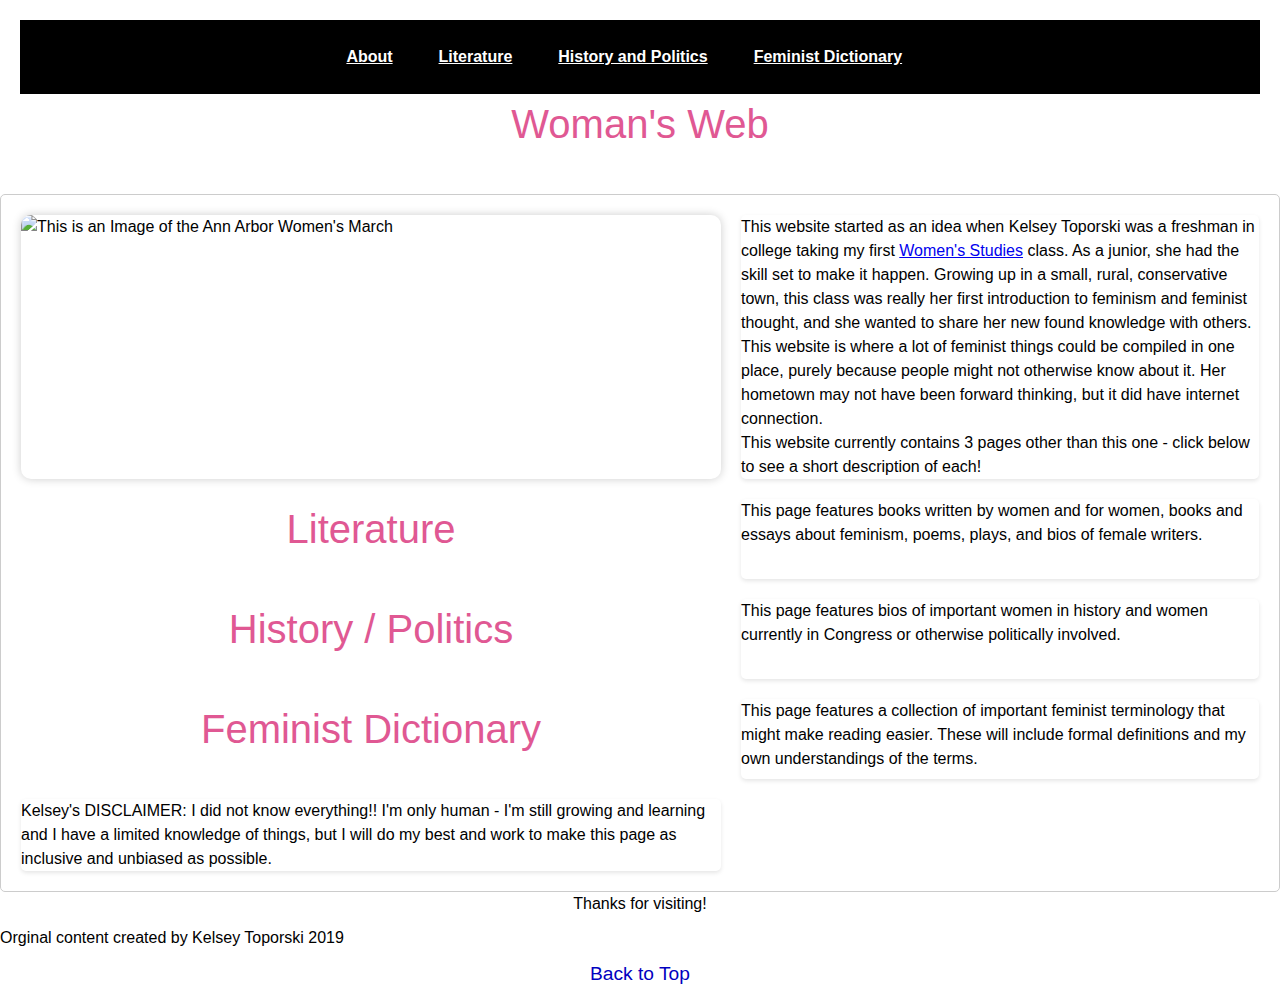
==== index.html @ 21f8f807 "Update index.html" ====
<!DOCTYPE html>
<html lang="en">
<head>
  <meta charset="UTF-8">

  <meta name="viewport" content="width=device-width, initial-scale=1.0">

  <!-- connects to the stylesheets -->
  <link rel="stylesheet" href="css/reset.css">
  <link rel="stylesheet" href="css/style.css">

  <!-- connect to a Google font -->  
  <!-- connect to a Font Aweseom font -->
  <!-- connect to a favicon -->

  <title>Women's Web</title>
</head>

<body>
  <header>
    <nav>
        <ul>
          <li><a href="index.html">About</a></li>
          <li><a href="literature.html">Literature</a></li>
          <li><a href="history.html">History and Politics</a></li>
          <li><a href="femdict.html">Feminist Dictionary</a></li>
        </ul>
    </nav>
    <h1> Woman's Web </h1>
  </header>

  <main>
    <img src="images/women_march_pano.jpg" width="700" alt="This is an Image of the Ann Arbor Women's March">

    <div>
      <p>
        This website started as an idea when Kelsey Toporski was a freshman in college taking my first <a href="https://lsa.umich.edu/women"> Women's Studies</a> class. As a junior, she had the skill set to make it happen. Growing up in a small, rural, conservative town, this class was really her first introduction to feminism and feminist thought, and she wanted to share her new found knowledge with others. This website is where a lot of feminist things could be compiled in one place, purely because people might not otherwise know about it. Her hometown may not have been forward thinking, but it did have internet connection.
      </p>
      <p>
        This website currently contains 3 pages other than this one - click below to see a short description of each!
      </p>
    </div>

      <h1>Literature</h1>
      <div>
        <p>
          This page features books written by women and for women, books and essays about feminism, poems, plays, and bios of female writers.
        </p>
      </div>
      <h1>History / Politics</h1>
      <div>
        <p>
          This page features bios of important women in history and women currently in Congress or otherwise politically involved.
        </p>
      </div>
      <h1>Feminist Dictionary</h1>
      <div>
        <p>
          This page features a collection of important feminist terminology that might make reading easier. These will include formal definitions and my own understandings of the terms.
        </p>
      </div>

    <div>
      <p>
        <span>Kelsey's DISCLAIMER:</span> I did not know everything!! I'm only human - I'm still growing and learning and I have a limited knowledge of things, but I will do my best and work to make this page as inclusive and unbiased as possible.
      </p>
    </div>
  </main>

  <footer>
    <p class="thanks">
      Thanks for visiting! <i></i>
    </p>
    <p>Orginal content created by Kelsey Toporski 2019</p>
    <a href="#top" class="tops">Back to Top</a>
  </footer>
  
</body>
</html>
---- css/style.css ----
html {
  box-sizing: border-box;
}

*,
*:before,
*:after {
  box-sizing: inherit;
  margin: 0;
  padding: 0;
}

/* typography */
body {
  font-family: 'Open Sans', sans-serif;
  line-height: 1.5;
}

h1 {
  font-size: 2.5rem;
  margin-bottom: 20px;
  text-align: center;
  color: #e05893;
}

h2 {
  font-size: 2rem;
  margin-bottom: 10px;
}

ul {
  margin-left: 10px;
}

/* layout */
header {

  align-items: center;
  padding: 20px;
}

nav{
    background-color: #000000;
    padding: 25px 200px;   
    text-align: center;   
  }
  
  nav a{
    color: rgb(255, 255, 255);
    font-weight: bold;
  }
  
  nav ul{
    list-style-type: none; 
  }
  
  nav li{
    display: inline;
    margin-right: 5%;
  }
  


nav a:hover {
  color: #ffffff;
}

main {
    display: grid;
    grid-template-columns: repeat(2, 1fr);
    grid-gap: 20px;
    padding: 20px;
    border: 1px solid #ccc; /* add border */
    border-radius: 5px; /* add border radius for a rounded look */
  }
  

  div {
    border: 1px solid #ccc;
    padding: 50px;
    margin-bottom: 20px;
    border-radius: 5px;
    box-shadow: 0 2px 4px rgba(0, 0, 0, 0.1);
  }
  

img {
  max-width: 100%;
  height: auto;
  border-radius: 10px;
  box-shadow: 0 0 10px rgba(0, 0, 0, 0.2);
  
}
img:hover {
    border: 2px solid #e05893;;
  }
.thanks {
  text-align: center;
  margin-bottom: 10px;
}

.tops {
  display: block;
  text-align: center;
  margin-top: 10px;
  font-size: 1.2rem;
  text-decoration: none;
  color: #0100c0;
}

/* responsive */
@media (max-width: 600px) {
  main {
    grid-template-columns: 1fr;
  }

  nav {
    flex-direction: column;
    align-items: center;
  }

  nav a {
    margin: 5px 0;
  }
}
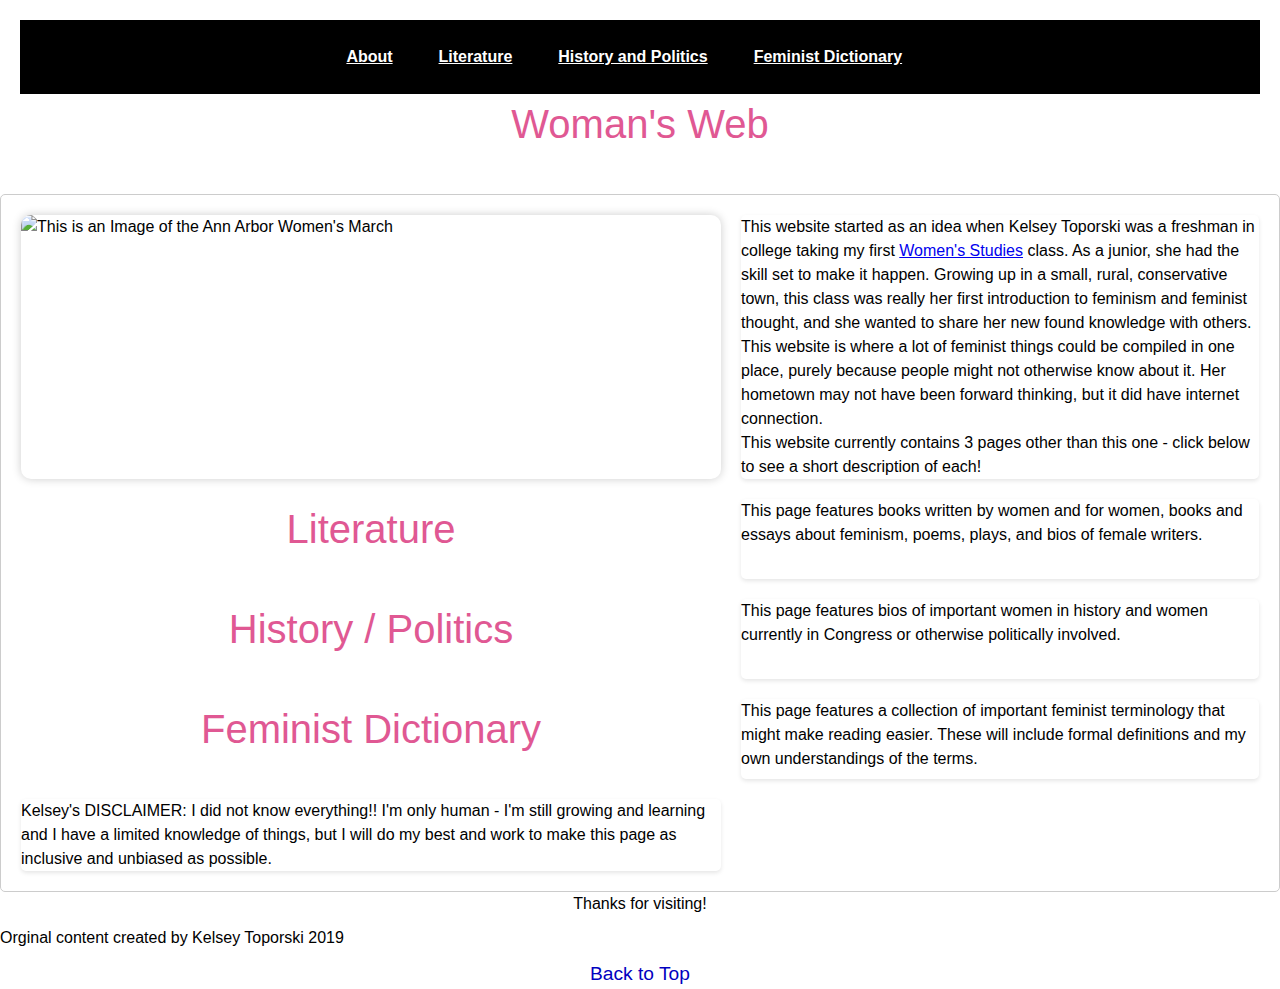
==== commit b4ab829d: "Update index.html" ====
--- a/index.html
+++ b/index.html
@@ -34,7 +34,7 @@
 
     <div>
       <p>
-        This website started as an idea when Kelsey Toporski was a freshman in college taking my first <a href="https://lsa.umich.edu/women"> Women's Studies</a> class. As a junior, she had the skill set to make it happen. Growing up in a small, rural, conservative town, this class was really her first introduction to feminism and feminist thought, and she wanted to share her new found knowledge with others. This website is where a lot of feminist things could be compiled in one place, purely because people might not otherwise know about it. Her hometown may not have been forward thinking, but it did have internet connection.
+        This website started as an idea when Kelsey Toporski was a freshman in college taking my first <a href="https://lsa.umich.edu/wgs"> Women's Studies</a> class. As a junior, she had the skill set to make it happen. Growing up in a small, rural, conservative town, this class was really her first introduction to feminism and feminist thought, and she wanted to share her new found knowledge with others. This website is where a lot of feminist things could be compiled in one place, purely because people might not otherwise know about it. Her hometown may not have been forward thinking, but it did have internet connection.
       </p>
       <p>
         This website currently contains 3 pages other than this one - click below to see a short description of each!
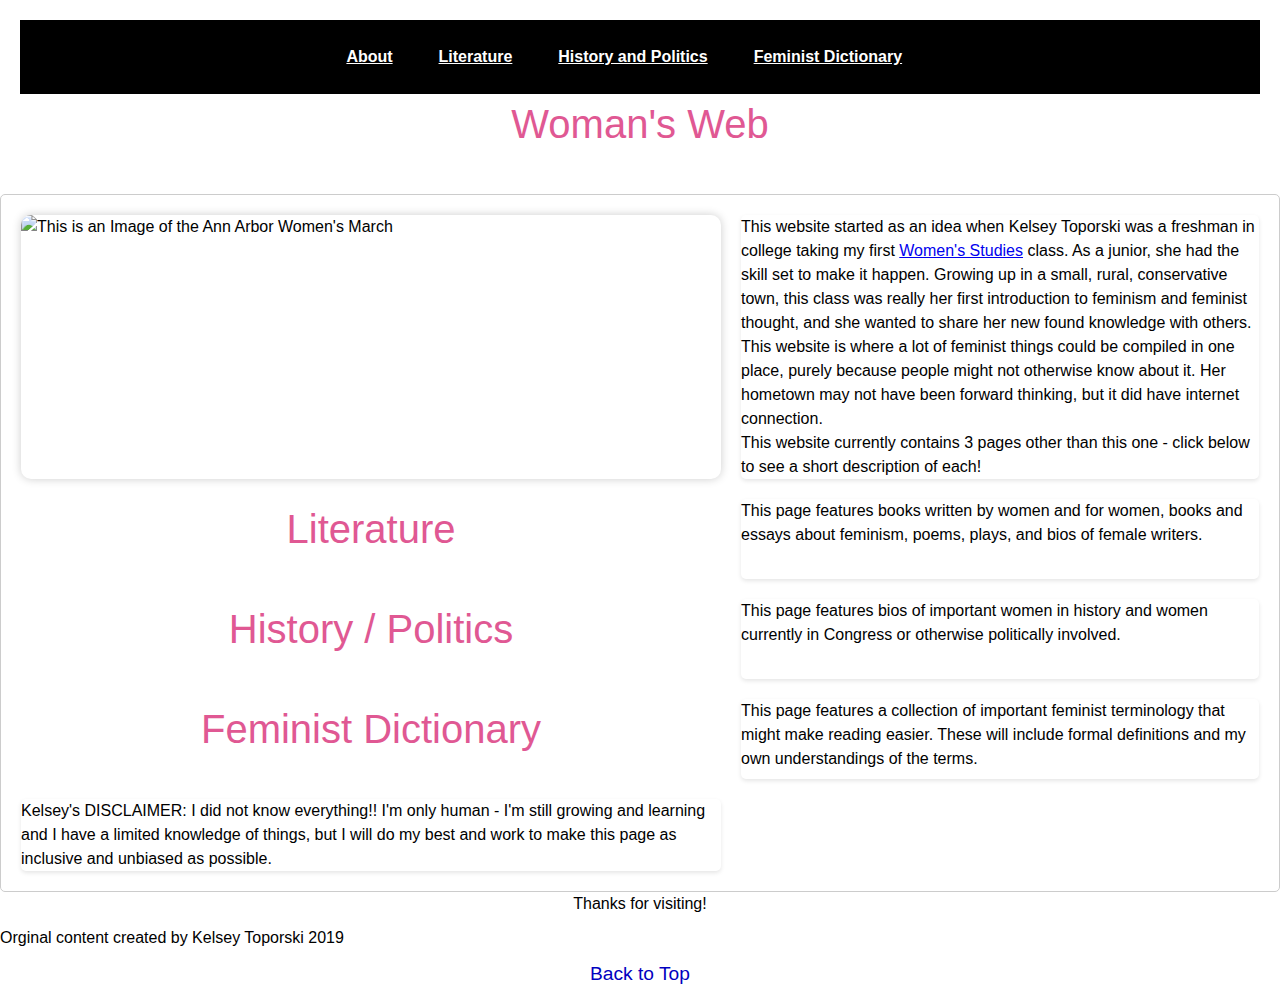
==== commit f3972700: "Update index.html" ====
--- a/index.html
+++ b/index.html
@@ -34,7 +34,7 @@
 
     <div>
       <p>
-        This website started as an idea when Kelsey Toporski was a freshman in college taking my first <a href="https://lsa.umich.edu/wgs"> Women's Studies</a> class. As a junior, she had the skill set to make it happen. Growing up in a small, rural, conservative town, this class was really her first introduction to feminism and feminist thought, and she wanted to share her new found knowledge with others. This website is where a lot of feminist things could be compiled in one place, purely because people might not otherwise know about it. Her hometown may not have been forward thinking, but it did have internet connection.
+        This website started as an idea when Kelsey Toporski was a freshman in college taking my first <a href="https://lsa.umich.edu/women-gender"> Women's Studies</a> class. As a junior, she had the skill set to make it happen. Growing up in a small, rural, conservative town, this class was really her first introduction to feminism and feminist thought, and she wanted to share her new found knowledge with others. This website is where a lot of feminist things could be compiled in one place, purely because people might not otherwise know about it. Her hometown may not have been forward thinking, but it did have internet connection.
       </p>
       <p>
         This website currently contains 3 pages other than this one - click below to see a short description of each!
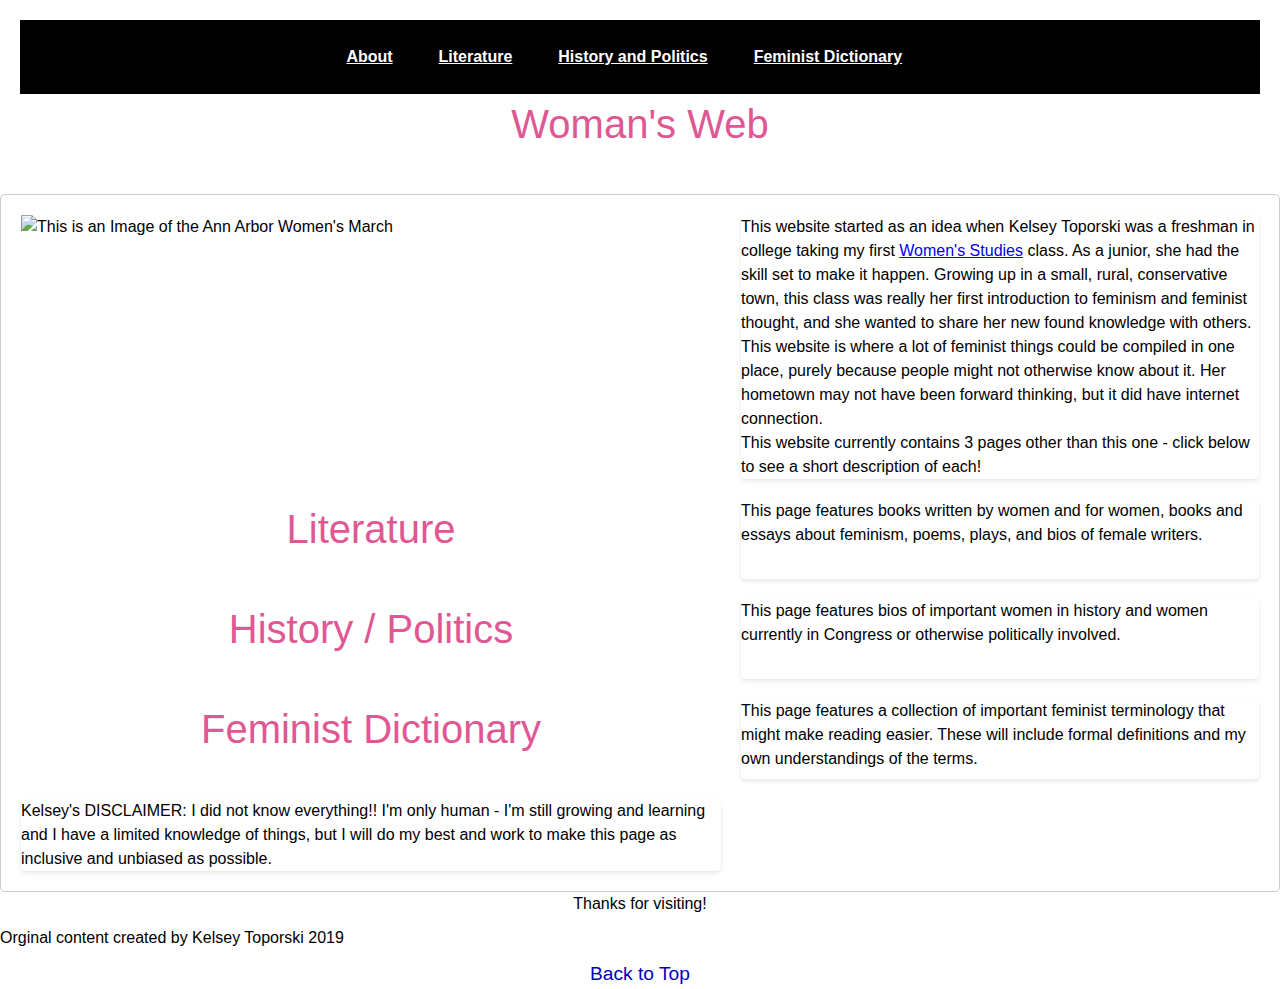
==== commit f65e7a4b: "Update index.html" ====
--- a/index.html
+++ b/index.html
@@ -34,7 +34,7 @@
 
     <div>
       <p>
-        This website started as an idea when Kelsey Toporski was a freshman in college taking my first <a href="https://lsa.umich.edu/women-gender"> Women's Studies</a> class. As a junior, she had the skill set to make it happen. Growing up in a small, rural, conservative town, this class was really her first introduction to feminism and feminist thought, and she wanted to share her new found knowledge with others. This website is where a lot of feminist things could be compiled in one place, purely because people might not otherwise know about it. Her hometown may not have been forward thinking, but it did have internet connection.
+        This website started as an idea when Kelsey Toporski was a freshman in college taking my first <a href="https://lsa.umich.edu/wgs"> Women's Studies</a> class. As a junior, she had the skill set to make it happen. Growing up in a small, rural, conservative town, this class was really her first introduction to feminism and feminist thought, and she wanted to share her new found knowledge with others. This website is where a lot of feminist things could be compiled in one place, purely because people might not otherwise know about it. Her hometown may not have been forward thinking, but it did have internet connection.
       </p>
       <p>
         This website currently contains 3 pages other than this one - click below to see a short description of each!
--- a/css/style.css
+++ b/css/style.css
@@ -86,11 +86,16 @@
   
 
 img {
+img {
   max-width: 100%;
   height: auto;
+  margin: 5px;
+  padding: 25px;
   border-radius: 10px;
   box-shadow: 0 0 10px rgba(0, 0, 0, 0.2);
-  
+  display: block;
+  box-sizing: border-box;
+}
 }
 img:hover {
     border: 2px solid #e05893;;
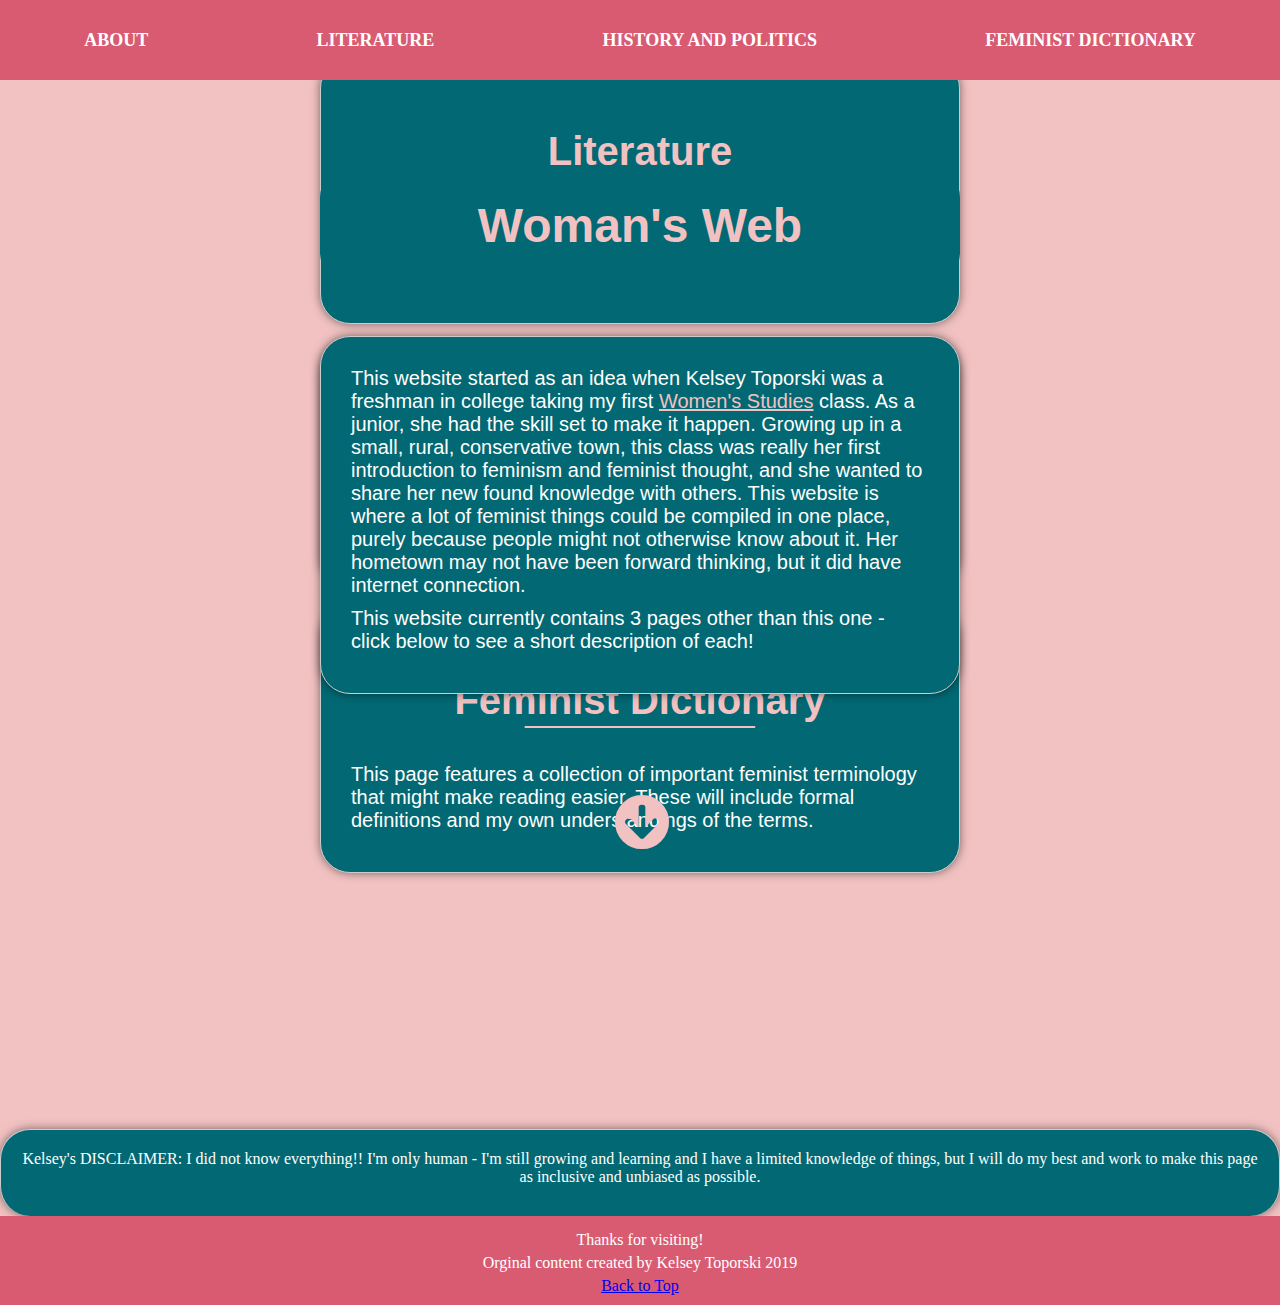
==== commit 212d76d8: "Update index.html" ====
--- a/index.html
+++ b/index.html
@@ -10,8 +10,14 @@
   <link rel="stylesheet" href="css/style.css">
 
   <!-- connect to a Google font -->  
+  <link href="https://fonts.googleapis.com/css2?family=Font+Name&display=swap" rel="stylesheet">
+
   <!-- connect to a Font Aweseom font -->
+  <link rel="stylesheet" href="https://cdnjs.cloudflare.com/ajax/libs/font-awesome/5.15.3/css/all.min.css">
+
   <!-- connect to a favicon -->
+  <link rel="icon" type="image/png" href="/favicon.ico" />
+
 
   <title>Women's Web</title>
 </head>
@@ -25,42 +31,53 @@
           <li><a href="history.html">History and Politics</a></li>
           <li><a href="femdict.html">Feminist Dictionary</a></li>
         </ul>
+
     </nav>
     <h1> Woman's Web </h1>
   </header>
 
   <main>
-    <img src="images/women_march_pano.jpg" width="700" alt="This is an Image of the Ann Arbor Women's March">
 
-    <div>
+    <img class="dissolve" src="images/women_march_pano.jpg"  alt="This is an Image of the Ann Arbor Women's March">
+
+
+    <div class="intro">
       <p>
-        This website started as an idea when Kelsey Toporski was a freshman in college taking my first <a href="https://lsa.umich.edu/wgs"> Women's Studies</a> class. As a junior, she had the skill set to make it happen. Growing up in a small, rural, conservative town, this class was really her first introduction to feminism and feminist thought, and she wanted to share her new found knowledge with others. This website is where a lot of feminist things could be compiled in one place, purely because people might not otherwise know about it. Her hometown may not have been forward thinking, but it did have internet connection.
+        This website started as an idea when Kelsey Toporski was a freshman in college taking my first <a href="https://lsa.umich.edu/women"> Women's Studies</a> class. As a junior, she had the skill set to make it happen. Growing up in a small, rural, conservative town, this class was really her first introduction to feminism and feminist thought, and she wanted to share her new found knowledge with others. This website is where a lot of feminist things could be compiled in one place, purely because people might not otherwise know about it. Her hometown may not have been forward thinking, but it did have internet connection.
       </p>
       <p>
         This website currently contains 3 pages other than this one - click below to see a short description of each!
       </p>
     </div>
 
-      <h1>Literature</h1>
-      <div>
+    <a href="#h2"><i class="fas fa-arrow-circle-down"></i></a>
+
+    
+
+
+      
+      <div class="contents">
+        <h2 id="h2">Literature</h2>
         <p>
           This page features books written by women and for women, books and essays about feminism, poems, plays, and bios of female writers.
         </p>
       </div>
-      <h1>History / Politics</h1>
-      <div>
+      
+      <div class="contents">
+        <h2>History / Politics</h2>
         <p>
           This page features bios of important women in history and women currently in Congress or otherwise politically involved.
         </p>
       </div>
-      <h1>Feminist Dictionary</h1>
-      <div>
+      
+      <div class="contents">
+        <h2>Feminist Dictionary</h2>
         <p>
           This page features a collection of important feminist terminology that might make reading easier. These will include formal definitions and my own understandings of the terms.
         </p>
       </div>
 
-    <div>
+    <div class="disclaim">
       <p>
         <span>Kelsey's DISCLAIMER:</span> I did not know everything!! I'm only human - I'm still growing and learning and I have a limited knowledge of things, but I will do my best and work to make this page as inclusive and unbiased as possible.
       </p>
@@ -74,6 +91,6 @@
     <p>Orginal content created by Kelsey Toporski 2019</p>
     <a href="#top" class="tops">Back to Top</a>
   </footer>
-  
+  </main>
 </body>
 </html>
--- a/css/style.css
+++ b/css/style.css
@@ -1,136 +1,472 @@
-
-html {
-  box-sizing: border-box;
-}
-
-*,
-*:before,
-*:after {
-  box-sizing: inherit;
+nav {
+  background-color: #D95B72;
+  height: 80px;
+    position: fixed;
+    top: 0;
+    width: 100%;
+
+    z-index: 100;
+  
+}
+
+nav ul {
+  list-style: none;
+  display: flex;
+  justify-content: space-around;
+  align-items: center;
+  height: 100%;
   margin: 0;
   padding: 0;
 }
 
-/* typography */
+nav li {
+  padding: 0;
+}
+
+nav a {
+  display: block;
+  text-decoration: none;
+  text-transform: uppercase;
+  color: white;
+  font-weight: bold;
+  font-size: 18px;
+  transition: all 0.3s ease-in-out;
+}
+
+nav ul li a:hover {
+  background-color: #7ED9D0;
+  transform: scale(2.1);
+}
+
+
+img.dissolve {
+  width: 100%;
+  height: 100vh;
+  object-fit: cover;
+  filter: brightness(40%);
+}
 body {
-  font-family: 'Open Sans', sans-serif;
-  line-height: 1.5;
-}
-
+  background-color: #F2C2C2;
+}
+
+/* CHANGE */
 h1 {
-  font-size: 2.5rem;
+  position: relative;
+  top: 0%;
+  left: 0;
+  width: 100%;
+  padding: 0 20px;
+  margin-top: -40px; /* Half the height of the heading */
+  font-family: "Times New Roman", Times, serif;
+  font-size: 3rem;
+  font-weight: bold;
+  color: #F2C2C2;
+  z-index: 2;
+
+  text-align: center;
+}
+
+/* Position the image */
+
+
+header h1 {
+  background-color: #026873;
+  width: 50%;
+  color: #F2C2C2;
+  padding: 30px;
+  border-radius: 30px;
+  position: absolute;
+  top: 25%;
+  left: 25%;
+  transform: translateY(-50%);
+  margin: 0 auto;
+  font-family: "Gill Sans", sans-serif;
+  font-size: 3rem;
+  text-align: center;
+}
+
+.intro {
+  position: absolute;
+  top: 55%;
+  left: 50%;
+  transform: translate(-50%, -50%);
+  z-index: 1;
+  color: #ffffff;
+  font-size: 24px;
+  font-weight: bold;
+  /* styles here */
+}
+
+a[href="https://lsa.umich.edu/women"] {
+  color: #F2C2C2;
+}
+
+div.intro{
+  background-color: #026873;
+  border-radius: 30px;
+  padding: 30px;
+  margin: 20px auto;
+  max-width: 80%;
+  text-align: left;
+  font-family: "Helvetica Neue", sans-serif;
+  font-size: 20px;
+  font-weight: bold;
+}
+
+a[href="#h2"] i.fas.fa-arrow-circle-down {
+  font-size: 3.5rem;
+  color: #F2C2C2;
+  display: block;
+  margin: auto;
+  position: absolute;
+  left: 48%;
+  right: 0;
+  bottom: 50px;
+}
+
+
+h2 {
+  font-size: 2em;
+  color: #F2C2C2;
+  font-weight: bold;
+  text-align: center;
+  margin-top: 1em;
+  margin-bottom: 1em;
+  position: relative;
+  
+}
+
+h2::after {
+  content: '';
+  display: block;
+  position: absolute;
+  bottom: -5px;
+  left: 50%;
+  transform: translateX(-50%);
+  width: 40%;
+  height: 2px;
+  background-color: #F2C2C2;
+  border-radius: 20px;
+}
+
+
+div.contents{
+  background-color: #026873;
+  border-radius: 30px;
+  padding: 30px;
+  margin: 20px auto;
+  max-width: 50%;
+  text-align: left;
+  font-family: "Helvetica Neue", sans-serif;
+  font-size: 20px;
+  font-weight: bold;
+  color: #ffffff;
+
+}
+
+div.disclaim {
+  background-color: #026873;
+  color: #000000;
+  padding: 20px;
+  text-align: center;
+}
+
+footer {
+  background-color: #D95B72;
+  color: white;
+  padding: 10px;
+  text-align: center;
+}
+
+/* Define the grid */
+main.bye {
+  display: grid;
+  grid-template-columns: repeat(2, 1fr);
+  grid-gap: 20px;
+  position: relative;
+  margin-top: 150px; /* change the value as needed */
+  padding: 10px;
+
+}
+
+/* Style the grid items */
+main > div {
+  border: 1px solid #ccc;
+  border-radius: 30px;
+  padding: 50px;
+  margin-top: 20%;
+  background-color: #026873;
+  box-shadow: 0 0 10px rgba(0, 0, 0, 0.5);
+}
+
+/* Style the headings */
+main > div > h1 {
+  margin-top: 0;
+  margin-bottom: 5%;
+}
+
+/* Style the images */
+main > div > img {
+  display: block;
+  width: 100%;
+  height: auto;
   margin-bottom: 20px;
-  text-align: center;
-  color: #e05893;
-}
-
-h2 {
-  font-size: 2rem;
+  box-shadow: 0 0 10px rgba(0, 0, 0, 0.5);
+}
+
+/* Style the content paragraphs */
+main > div > p {
+  margin-top: 0;
   margin-bottom: 10px;
 }
 
-ul {
-  margin-left: 10px;
-}
-
-/* layout */
-header {
-
-  align-items: center;
-  padding: 20px;
-}
-
-nav{
-    background-color: #000000;
-    padding: 25px 200px;   
-    text-align: center;   
+/* Style the subheadings */
+main > div > h3 {
+  margin-top: 0;
+}
+
+img {
+  border: 10px solid #D95B72;
+  border-radius: 10px;
+    opacity: 0;
+    animation-name: fade-in;
+    animation-duration: 2s;
+    animation-fill-mode: forwards;
   }
   
-  nav a{
-    color: rgb(255, 255, 255);
-    font-weight: bold;
+  @keyframes fade-in {
+    from { opacity: 0; }
+    to { opacity: 1; }
   }
+
+/* CSS code for the image pop-out effect */
+.lit:hover {
+  transform: scale(1.1);
+  transition: transform 0.3s ease-out;
+  color: #D95B72;
+}
+
+
+h3 {
+  font-size: 1em;
+  color: #026873;
+  font-weight: bold;
+  margin-top: 4em;
+  margin-bottom: 1em;
+  position: relative;
   
-  nav ul{
-    list-style-type: none; 
+}
+
+.box-list {
+  border: 3px solid #D95B72;
+  border-radius: 20px;
+  padding: 10px;
+  margin-top: 10%;
+  background-color: #7ED9D0;
+}
+
+.box-list h3 {
+  margin-top: 0;
+}
+
+.box-list ul {
+  
+  margin: 10px 0;
+  padding-left: 20px;
+}
+
+.box-list li {
+  margin-bottom: 5px;
+}
+
+
+/* CHANGE */
+p{
+  color: #ffffff;
+}
+
+.fa-eye {
+  font-size: 20px;
+  color: #D95B72;
+  animation: blink 1s infinite;
+  padding-right: 5%;
+}
+
+@keyframes blink {
+  0% {
+    transform: scaleY(1);
   }
-  
-  nav li{
-    display: inline;
-    margin-right: 5%;
+  50% {
+    transform: scaleY(0.1);
   }
-  
-
-
-nav a:hover {
-  color: #ffffff;
-}
-
-main {
-    display: grid;
-    grid-template-columns: repeat(2, 1fr);
-    grid-gap: 20px;
-    padding: 20px;
-    border: 1px solid #ccc; /* add border */
-    border-radius: 5px; /* add border radius for a rounded look */
+  100% {
+    transform: scaleY(1);
   }
-  
-
-  div {
-    border: 1px solid #ccc;
-    padding: 50px;
-    margin-bottom: 20px;
-    border-radius: 5px;
-    box-shadow: 0 2px 4px rgba(0, 0, 0, 0.1);
-  }
-  
-
-img {
-img {
-  max-width: 100%;
+}
+
+main.hi {
+  display: grid;
+  grid-template-columns: 1fr 1fr;
+  grid-gap: 30px;
+  margin-top: 10%;
+  padding: 20px;
+}
+
+main.hi > div {
+  display: flex;
+  flex-direction: column;
+  align-items: center;
+  box-shadow: 0 0 10px rgba(0, 0, 0, 0.5);
+ 
+}
+
+main.hi h1 {
+  margin-top: 20px;
+  text-align: center;
+}
+
+main.hi img {
+  width: 100%;
+  max-width: 500px;
   height: auto;
-  margin: 5px;
-  padding: 25px;
+  border-radius: 50%;
+  box-shadow: 0 0 10px rgba(0, 0, 0, 0.5);
+}
+
+main.hi p {
+  margin-top: 10px;
+  font-size: 16px;
+  line-height: 1.5;
+  text-align: justify;
+  padding: 20px;
+}
+
+main.hi div {
+  border: 1px solid #ccc;
+  border-radius: 20px;
+  padding: 10px;
+  margin-bottom: 20px;
+}
+
+/* style for image on hover */
+main.hi div img:hover {
+
   border-radius: 10px;
-  box-shadow: 0 0 10px rgba(0, 0, 0, 0.2);
-  display: block;
-  box-sizing: border-box;
-}
-}
-img:hover {
-    border: 2px solid #e05893;;
-  }
-.thanks {
-  text-align: center;
-  margin-bottom: 10px;
-}
-
-.tops {
-  display: block;
-  text-align: center;
+}
+
+/* Style for the A-Z anchors */
+.alphabet a {
+  display: inline-block;
+  margin-right: 10px;
+}
+
+/* Style for the selected A-Z anchor */
+.alphabet a.active {
+  font-weight: bold;
+}
+
+/* Position the A-Z alphabet below the nav bar */
+.alphabet {
+  display: flex;
+  justify-content: center;
+  margin-top: 20px;
+  margin-bottom: 10%;
+}
+
+/* Style for the div elements */
+div.alphabet {
+  margin-top: 0%;
+}
+
+/* Style for the definition terms */
+dt {
+  font-weight: bold;
+  margin-top: 40px;
+  font-family: "Gill Sans", sans-serif;
+  color: #F2C2C2;
+  font-size: 30px;
+  text-align: center;
+
+}
+
+/* Style for the definition descriptions */
+dd {
+  margin-left: 30px;
+  margin-bottom: 20px;
+  font-size: 1.2rem;
+  font-weight: bold;
   margin-top: 10px;
+  line-height: 1.5;
+}
+
+/* Style for the interpretation paragraphs */
+p {
+  margin: 5px 0;
+}
+
+/* Set style for alphabet navigation bar */
+.alphabet {
+  display: flex;
+  border-radius: 30px;
+  justify-content: space-between;
+  width: 100%;
+  max-width: 800px;
+  margin: 0 auto;
+  background-color: #D95B72;
+  color: #fff;
+  padding: 20px;
+  position: sticky;
+  top: 0;
+  z-index: 1;
+}
+
+/* Set style for alphabet navigation bar links */
+.alphabet a {
+  text-decoration: wavy;
+  font-size: 30px;
+  border-radius: 30px;
+  text-decoration: none;
+  font-weight: bold;
   font-size: 1.2rem;
-  text-decoration: none;
-  color: #0100c0;
-}
-
-/* responsive */
-@media (max-width: 600px) {
-  main {
-    grid-template-columns: 1fr;
-  }
-
-  nav {
-    flex-direction: column;
-    align-items: center;
-  }
-
-  nav a {
-    margin: 5px 0;
-  }
-}
-
-
-
-
-
+  margin: 0 5px;
+}
+
+/* Set hover style for alphabet navigation bar links */
+.alphabet a:hover {
+  color: #026873;
+  text-decoration: underline;
+}
+
+main.word{
+  margin-top: 20%;
+}
+.word {
+  display: flex;
+  flex-direction: column;
+  justify-content: center;
+  align-items: center;
+  margin-bottom: 10%;
+}
+
+
+dl {
+  background-color: #026873;
+  color: #fff;
+  padding: 20px;
+  margin: 0 auto;
+  max-width: 800px;
+  width: 100%;
+  border-radius: 30px;
+}
+
+
+.word div {
+  border-bottom: 8px dotted #ccc;
+  padding-bottom: 10px;
+  margin-bottom: 20px;
+}
+
+div:first-child,
+div:last-child {
+  border-bottom: none;
+}
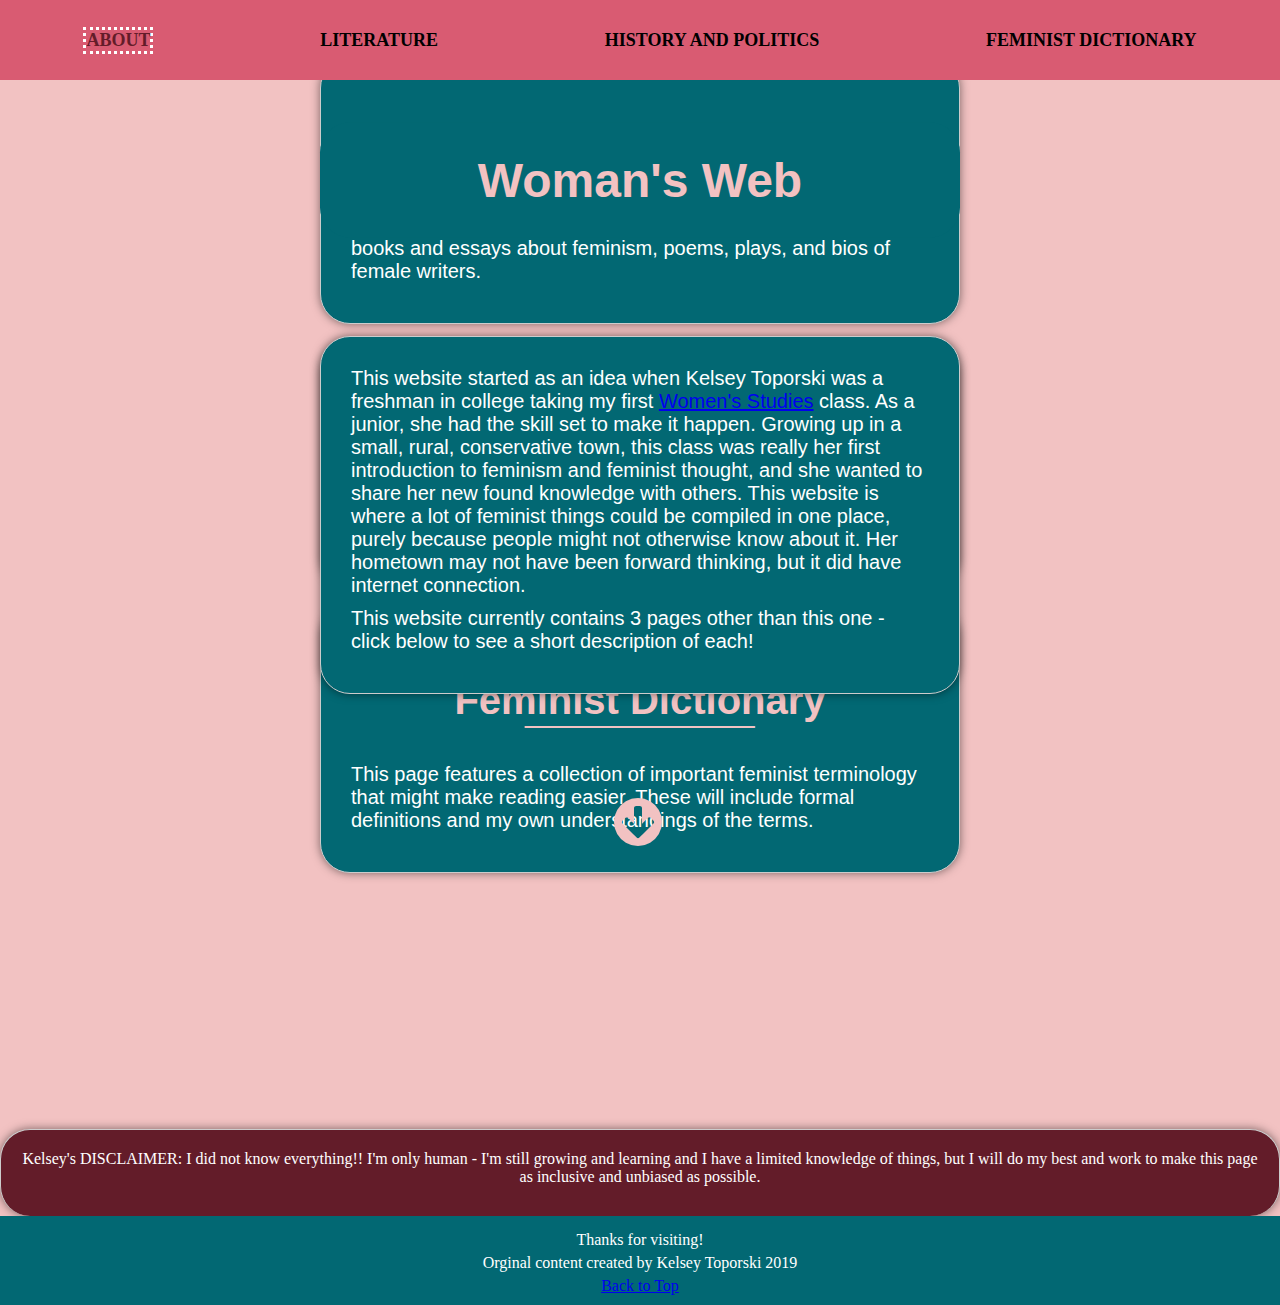
==== commit 55687892: "Update index.html" ====
--- a/index.html
+++ b/index.html
@@ -10,52 +10,56 @@
   <link rel="stylesheet" href="css/style.css">
 
   <!-- connect to a Google font -->  
-  <link href="https://fonts.googleapis.com/css2?family=Font+Name&display=swap" rel="stylesheet">
+  <link rel="stylesheet" href="https://fonts.googleapis.com/css?family=Helvetica Neue">
 
   <!-- connect to a Font Aweseom font -->
-  <link rel="stylesheet" href="https://cdnjs.cloudflare.com/ajax/libs/font-awesome/5.15.3/css/all.min.css">
-
+  <link rel="stylesheet" href="https://cdnjs.cloudflare.com/ajax/libs/font-awesome/4.7.0/css/font-awesome.min.css">
   <!-- connect to a favicon -->
-  <link rel="icon" type="image/png" href="/favicon.ico" />
+  <link rel="icon" type="image/png" href="favicon.ico" />
 
 
   <title>Women's Web</title>
 </head>
 
 <body>
-  <header>
-    <nav>
-        <ul>
-          <li><a href="index.html">About</a></li>
-          <li><a href="literature.html">Literature</a></li>
-          <li><a href="history.html">History and Politics</a></li>
-          <li><a href="femdict.html">Feminist Dictionary</a></li>
-        </ul>
+  <div class="skip-link"><a href="#main-content">Skip to content</a></div>
 
-    </nav>
+  <nav>
+
+    <ul>
+      <li><a href="index.html" class="active">About</a></li>
+      <li><a href="literature.html">Literature</a></li>
+      <li><a href="history.html">History and Politics</a></li>
+      <li><a href="femdict.html">Feminist Dictionary</a></li>
+    </ul>
+    <a href="javascript:void(0);" class="ham" onclick="myFunction()">
+      <i class="fa fa-bars"></i>
+    </a>
+</nav>
+
+  <main>
+  <header id="main-content">
+   
     <h1> Woman's Web </h1>
   </header>
 
-  <main>
+  
 
     <img class="dissolve" src="images/women_march_pano.jpg"  alt="This is an Image of the Ann Arbor Women's March">
 
 
     <div class="intro">
       <p>
-        This website started as an idea when Kelsey Toporski was a freshman in college taking my first <a href="https://lsa.umich.edu/women"> Women's Studies</a> class. As a junior, she had the skill set to make it happen. Growing up in a small, rural, conservative town, this class was really her first introduction to feminism and feminist thought, and she wanted to share her new found knowledge with others. This website is where a lot of feminist things could be compiled in one place, purely because people might not otherwise know about it. Her hometown may not have been forward thinking, but it did have internet connection.
+        This website started as an idea when Kelsey Toporski was a freshman in college taking my first <a href="https://lsa.umich.edu/content/michigan-lsa/wgs/en.html"> Women's Studies</a> class. As a junior, she had the skill set to make it happen. Growing up in a small, rural, conservative town, this class was really her first introduction to feminism and feminist thought, and she wanted to share her new found knowledge with others. This website is where a lot of feminist things could be compiled in one place, purely because people might not otherwise know about it. Her hometown may not have been forward thinking, but it did have internet connection.
       </p>
       <p>
         This website currently contains 3 pages other than this one - click below to see a short description of each!
       </p>
     </div>
 
-    <a href="#h2"><i class="fas fa-arrow-circle-down"></i></a>
-
-    
-
-
-      
+    <a href="#h2"><i class="fa fa-arrow-circle-down"></i>
+</a>
+     
       <div class="contents">
         <h2 id="h2">Literature</h2>
         <p>
@@ -93,4 +97,15 @@
   </footer>
   </main>
 </body>
+<script>
+  function myFunction() {
+    var x = document.querySelector("nav ul");
+    if (x.style.display === "block") {
+      x.style.display = "none";
+    } else {
+      x.style.display = "block";
+    }
+  }
+  </script>
+  
 </html>
--- a/css/style.css
+++ b/css/style.css
@@ -1,3 +1,28 @@
+.skip-link a{
+  position: absolute;
+  left: 0;
+  top: -60px;
+  /* width: 1px;
+  height: 1px; */
+  /* overflow: hidden; */
+  transition: top 1s ease-out;
+  z-index: 1000;
+  /* background: white; */
+  padding: 6px;
+}
+
+.skip-link a:focus {
+  /* position: static;
+  width: auto;
+  height: auto; */
+  top: 0;
+}
+.active{
+  border: 3px #ffffff dotted;
+  color: #631c29;
+
+}
+
 nav {
   background-color: #D95B72;
   height: 80px;
@@ -27,7 +52,7 @@
   display: block;
   text-decoration: none;
   text-transform: uppercase;
-  color: white;
+  color: rgb(0, 0, 0);
   font-weight: bold;
   font-size: 18px;
   transition: all 0.3s ease-in-out;
@@ -57,7 +82,7 @@
   width: 100%;
   padding: 0 20px;
   margin-top: -40px; /* Half the height of the heading */
-  font-family: "Times New Roman", Times, serif;
+  font-family: "Gill Sans", sans-serif;
   font-size: 3rem;
   font-weight: bold;
   color: #F2C2C2;
@@ -76,7 +101,7 @@
   padding: 30px;
   border-radius: 30px;
   position: absolute;
-  top: 25%;
+  top: 20%;
   left: 25%;
   transform: translateY(-50%);
   margin: 0 auto;
@@ -113,7 +138,7 @@
   font-weight: bold;
 }
 
-a[href="#h2"] i.fas.fa-arrow-circle-down {
+a[href="#h2"] i.fa.fa-arrow-circle-down {
   font-size: 3.5rem;
   color: #F2C2C2;
   display: block;
@@ -165,15 +190,15 @@
 }
 
 div.disclaim {
-  background-color: #026873;
-  color: #000000;
+  background-color: #631c29;
+
   padding: 20px;
   text-align: center;
 }
 
 footer {
-  background-color: #D95B72;
-  color: white;
+  background-color: #026873;
+  color: rgb(0, 0, 0);
   padding: 10px;
   text-align: center;
 }
@@ -249,7 +274,7 @@
 
 h3 {
   font-size: 1em;
-  color: #026873;
+  color: #000000;
   font-weight: bold;
   margin-top: 4em;
   margin-bottom: 1em;
@@ -470,3 +495,238 @@
 div:last-child {
   border-bottom: none;
 }
+
+.ham {
+  display: none;
+}
+
+h2.subhead {
+  font-size: 2rem; /* Start small */
+  animation: myAnimation 2.5s ease-in-out; /* Animate for 1 second */
+  margin-top: 30%;
+  color: #026873;
+  
+}
+
+@keyframes myAnimation {
+  0% { font-size: 1rem; } /* Start small */
+  50% { font-size: 2rem; } /* Get bigger */
+  100% { font-size: 1rem; } /* Go back to small */
+}
+
+
+
+
+
+
+/* MOBILE VIEW */
+@media screen and (max-width: 767px) {
+  /* Hide navigation list */
+
+  body{
+    background-image: url(../images/women_march_pano.jpg);
+    background-color: #F2C2C2;
+  }
+  nav ul {
+    display: none;
+  }
+
+  /* Show hamburger icon */
+  .ham {
+    display: block;
+    position: fixed;
+    top: 0;
+    right: 0;
+    margin: 10px;
+  }
+
+  /* Style hamburger icon */
+  .ham i {
+    color: #000000;
+    font-size: 24px;
+    line-height: 1;
+  }
+
+  /* Show navigation list when hamburger icon is clicked */
+  nav ul.show {
+    display: flex;
+    flex-direction: column;
+    justify-content: center;
+    align-items: center;
+    position: fixed;
+    top: 0;
+    right: 0;
+    width: 100%;
+    height: 100%;
+    background-color: #fff;
+    z-index: 1;
+  }
+
+  /* Style links in navigation list */
+  nav ul.show li {
+    margin: 20px;
+  }
+
+
+div.intro {
+  display: flex;
+  flex-direction: column;
+  justify-content: center;
+  align-items: center;
+  background-color: #026873;
+  border-radius: 30px;
+  padding: 20px;
+  margin: 40px auto;
+  max-width: 90%;
+  text-align: left;
+  font-family: "Helvetica Neue", sans-serif;
+  font-size: 10px;
+  font-weight: bold;
+}
+
+
+header h1 {
+
+  background-color: #026873;
+  width: 50%;
+  color: #F2C2C2;
+  padding: 10px;
+  border-radius: 30px;
+  position: absolute;
+  top: 20%;
+  left: 25%;
+  transform: translateY(-50%);
+  margin: 0 auto;
+  font-family: "Gill Sans", sans-serif;
+  font-size: 2.0rem;
+  text-align: center;
+}
+
+
+a[href="#h2"] i.fas.fa-arrow-circle-down {
+  display: block;
+  flex-direction: column;
+  justify-content: center;
+  align-items: center;
+  font-size: 2.5rem;
+  color: #F2C2C2;
+  margin: auto;
+  position: absolute;
+}
+
+h2 {
+  font-size: 1em;
+  color: #F2C2C2;
+  font-weight: bold;
+  text-align: center;
+  margin-top: 1.5em;
+  margin-bottom: 1em;
+  position: relative;
+  
+}
+
+
+
+div.contents{
+  background-color: #026873;
+  border-radius: 30px;
+  padding: 30px;
+  margin: 20px auto;
+  max-width: 50%;
+  text-align: left;
+  font-family: "Helvetica Neue", sans-serif;
+  font-size: 10px;
+  font-weight: bold;
+  color: #ffffff;
+
+}
+
+div.disclaim {
+  background-color: #631c29;
+  padding: 20px;
+  text-align: center;
+  font-size: 10px;
+}
+
+
+
+main.bye {
+  display: flex;
+  flex-direction: column;
+  margin-top: 150px; /* change the value as needed */
+  padding: 10px;
+
+}
+
+main > div:hover {
+  background-color: #631c29;
+}
+
+main.hi {
+  display: flex;
+  flex-direction: column;
+  margin-top: 150px; /* change the value as needed */
+  padding: 10px;
+
+}
+
+main.word{
+  margin-top: 50%;
+}
+
+h2.subhead {
+  font-size: 1rem; /* Start small */
+  animation: myAnimation 2.5s ease-in-out; /* Animate for 1 second */
+  margin-top: 70%;
+  color: #026873;
+  padding: 60px;
+}
+
+@keyframes myAnimation {
+  0% { font-size: 1rem; } /* Start small */
+  50% { font-size: 2rem; } /* Get bigger */
+  100% { font-size: 1rem; } /* Go back to small */
+}
+
+
+}
+
+@media only screen and (min-width: 768px) and (max-width: 1023px) {
+
+    main.bye {
+      display: grid;
+      grid-template-columns: repeat(2, 1fr);
+      grid-gap: 30px;
+      margin-top: 70%; /* change the value as needed */
+      padding: 20px;
+    
+    }
+    main > div:hover {
+      background-color: #631c29;
+    }
+
+    main.hi {
+      display: grid;
+      grid-template-columns: 1fr 1fr;
+      grid-gap: 30px;
+      margin-top: 70%;
+      padding: 20px;
+    }
+
+
+    
+  
+h2.subhead {
+  font-size: 1rem; /* Start small */
+  animation: myAnimation 2.5s ease-in-out; /* Animate for 1 second */
+  margin-top: 50%;
+  color: #026873;
+  padding: 60px;
+}
+
+@keyframes myAnimation {
+  0% { font-size: 1rem; } /* Start small */
+  50% { font-size: 2rem; } /* Get bigger */
+  100% { font-size: 1rem; } /* Go back to small */
+}
+}
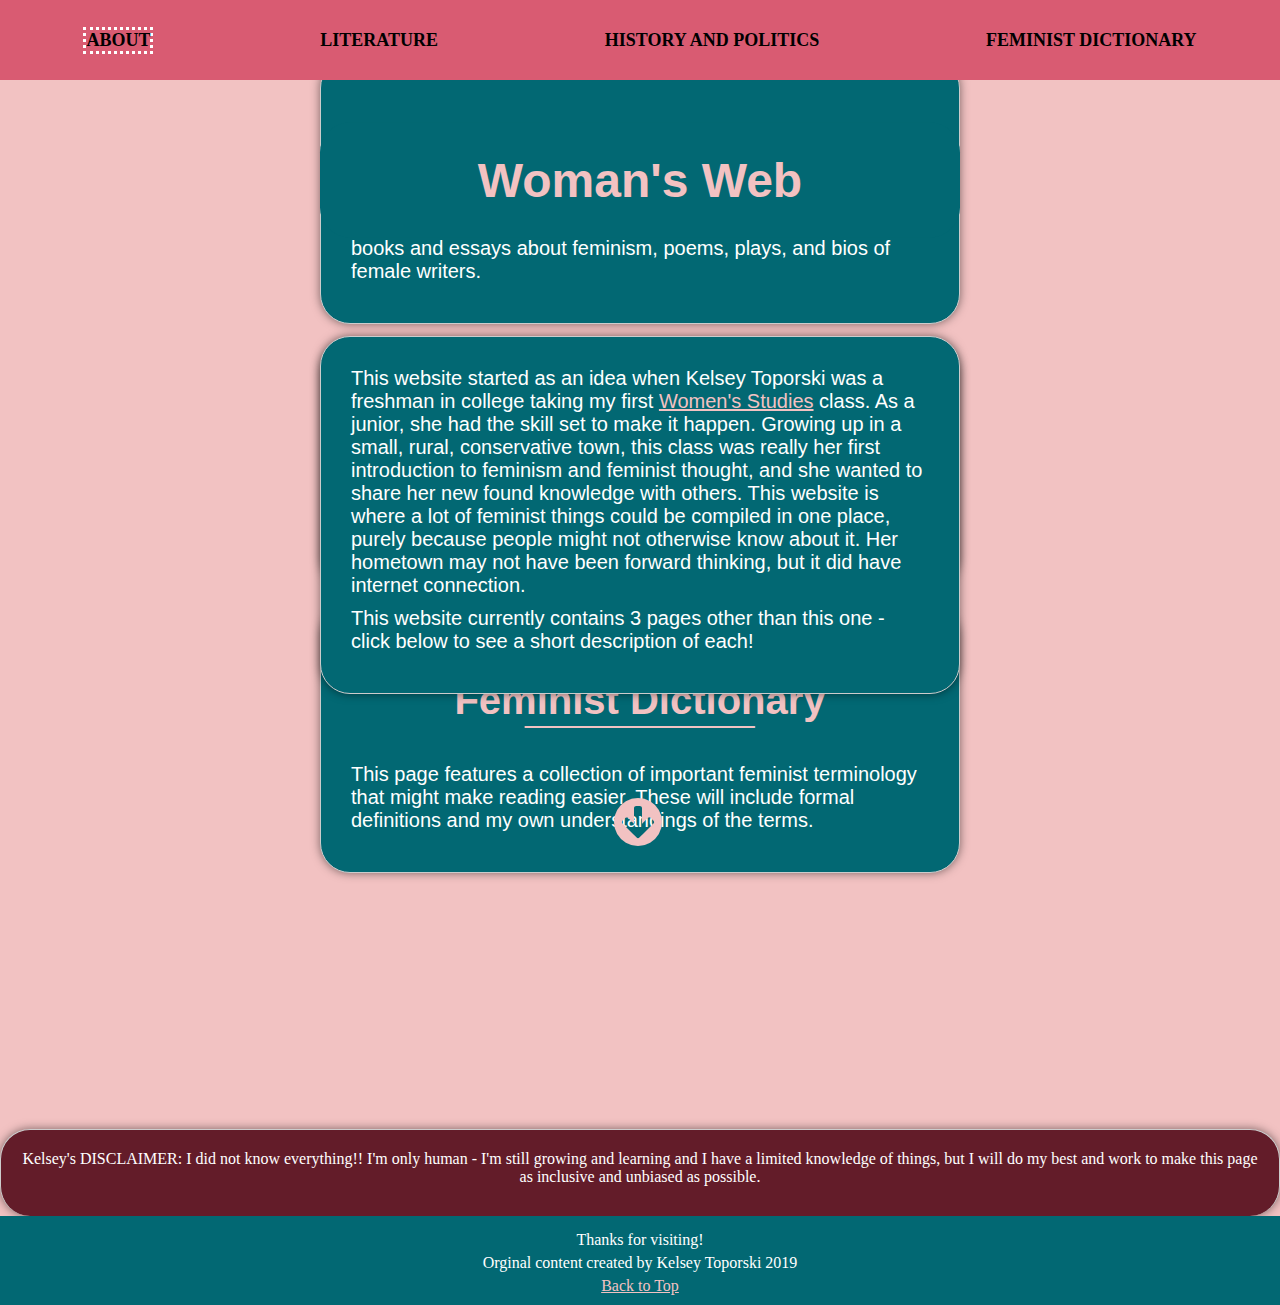
==== commit 55a125f5: "Add files via upload" ====
--- a/index.html
+++ b/index.html
@@ -21,7 +21,7 @@
   <title>Women's Web</title>
 </head>
 
-<body>
+<body class="ma-style">
   <div class="skip-link"><a href="#main-content">Skip to content</a></div>
 
   <nav>
@@ -32,7 +32,7 @@
       <li><a href="history.html">History and Politics</a></li>
       <li><a href="femdict.html">Feminist Dictionary</a></li>
     </ul>
-    <a href="javascript:void(0);" class="ham" onclick="myFunction()">
+    <a href="#" class="ham" onclick="myFunction()">
       <i class="fa fa-bars"></i>
     </a>
 </nav>
@@ -57,8 +57,7 @@
       </p>
     </div>
 
-    <a href="#h2"><i class="fa fa-arrow-circle-down"></i>
-</a>
+    <a href="#h2" aria-label="Click on me"><i class="fa fa-arrow-circle-down"></i></a>
      
       <div class="contents">
         <h2 id="h2">Literature</h2>
--- a/css/style.css
+++ b/css/style.css
@@ -19,7 +19,7 @@
 }
 .active{
   border: 3px #ffffff dotted;
-  color: #631c29;
+  color: #000000;
 
 }
 
@@ -122,7 +122,7 @@
   /* styles here */
 }
 
-a[href="https://lsa.umich.edu/women"] {
+a[href="https://lsa.umich.edu/content/michigan-lsa/wgs/en.html"] {
   color: #F2C2C2;
 }
 
@@ -148,6 +148,11 @@
   right: 0;
   bottom: 50px;
 }
+
+a.tops {
+  color: #F2C2C2;
+}
+
 
 
 h2 {
@@ -454,6 +459,7 @@
   font-weight: bold;
   font-size: 1.2rem;
   margin: 0 5px;
+  color: #000000;
 }
 
 /* Set hover style for alphabet navigation bar links */
@@ -523,9 +529,13 @@
 @media screen and (max-width: 767px) {
   /* Hide navigation list */
 
-  body{
-    background-image: url(../images/women_march_pano.jpg);
-    background-color: #F2C2C2;
+  .ma-style{
+    background-image: url(../images/women_march_me.jpg);
+    background-color: #000000;
+    background-size:cover;
+    background-repeat: repeat;
+    background-position: -500px 760px;
+
   }
   nav ul {
     display: none;
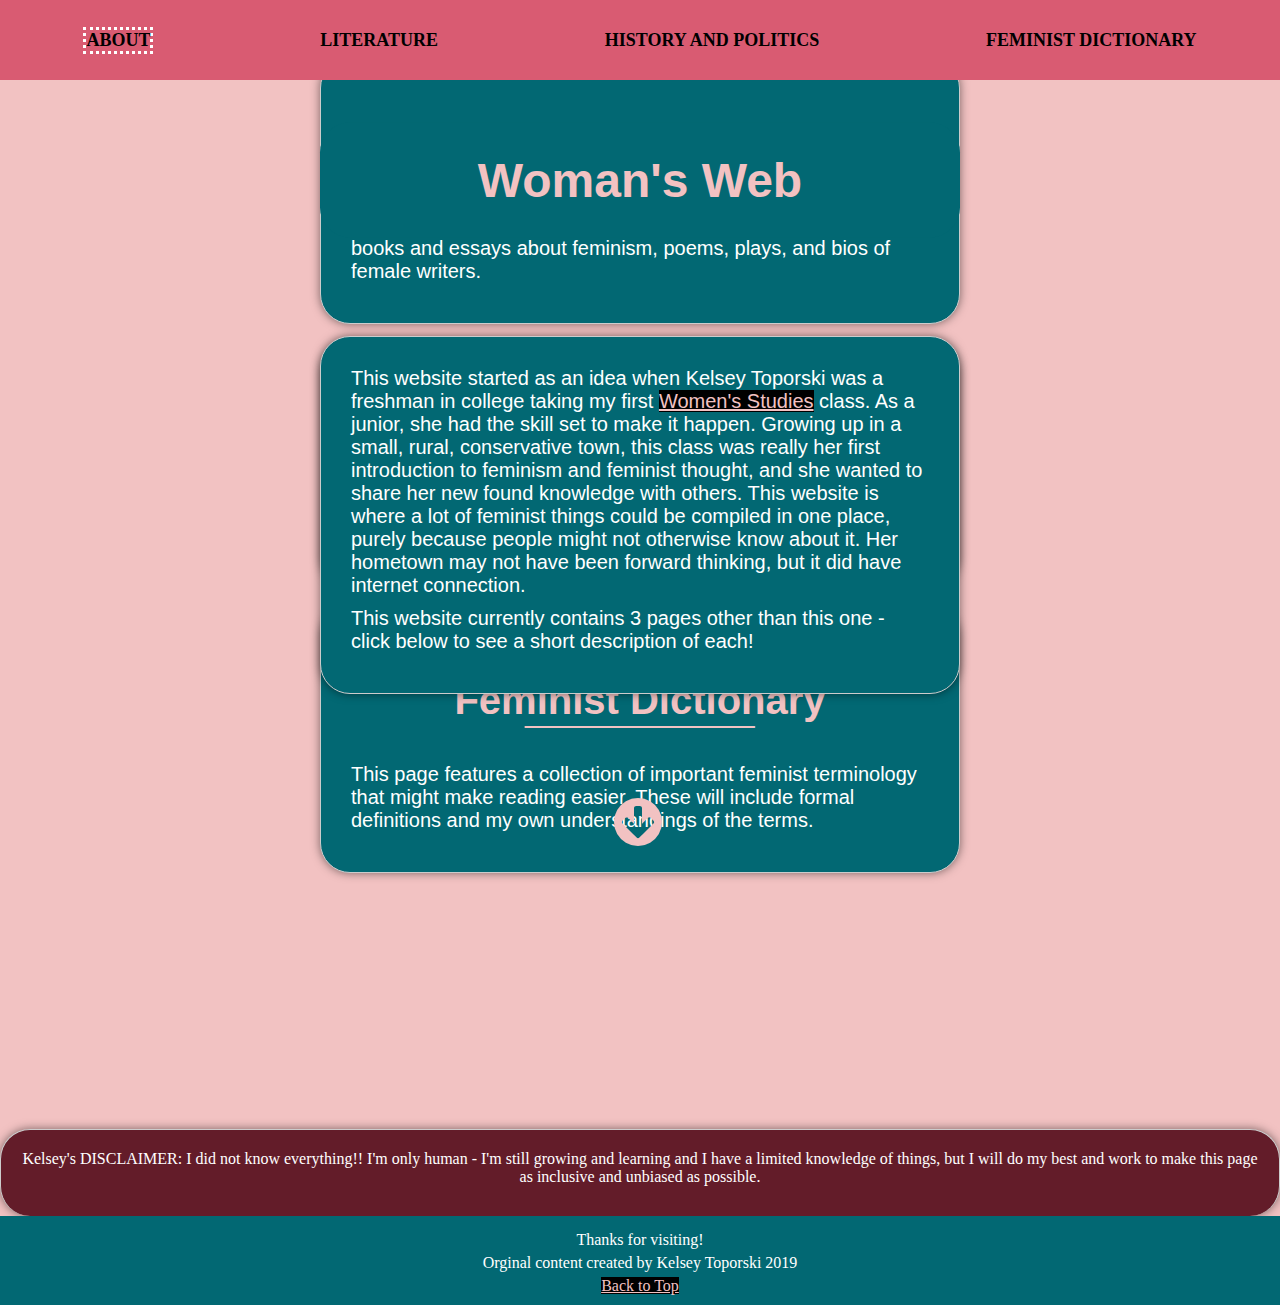
==== commit 8f0eae0f: "Update index.html" ====
--- a/index.html
+++ b/index.html
@@ -32,7 +32,7 @@
       <li><a href="history.html">History and Politics</a></li>
       <li><a href="femdict.html">Feminist Dictionary</a></li>
     </ul>
-    <a href="#" class="ham" onclick="myFunction()">
+    <a href="#" aria-label="Hamburger menu" class="ham" onclick="myFunction()">
       <i class="fa fa-bars"></i>
     </a>
 </nav>
--- a/css/style.css
+++ b/css/style.css
@@ -124,6 +124,7 @@
 
 a[href="https://lsa.umich.edu/content/michigan-lsa/wgs/en.html"] {
   color: #F2C2C2;
+  background-color: #000000;
 }
 
 div.intro{
@@ -151,6 +152,7 @@
 
 a.tops {
   color: #F2C2C2;
+  background-color: #000000;
 }
 
 
